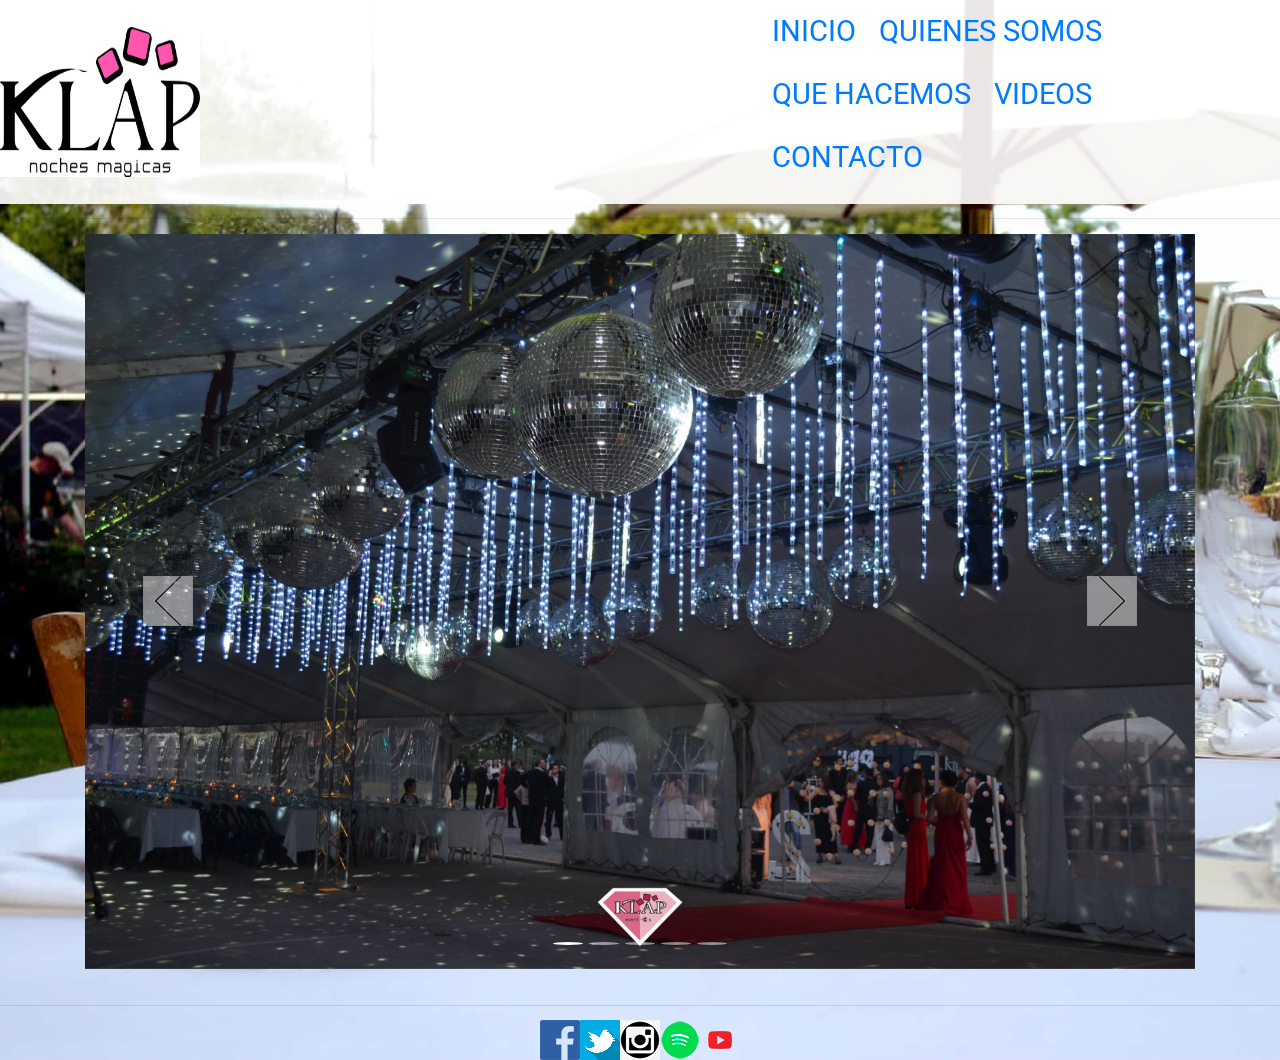
==== index.html @ 9e13ad0d "Subo todos los archivos" ====
<!DOCTYPE html>
<html lang="es">
<head>
    <meta charset="UTF-8">
    <title>EmpresaDeEventos</title>
    <meta name="viewport" content="width=device-width, initial-scale=1.0"/>
    <link href="https://fonts.googleapis.com/css2?family=Roboto:wght@300;700&display=swap" rel="stylesheet">
    <link rel="stylesheet" href="css/estilos.css">
    <link rel="stylesheet" href="https://stackpath.bootstrapcdn.com/bootstrap/4.5.2/css/bootstrap.min.css" integrity="sha384-JcKb8q3iqJ61gNV9KGb8thSsNjpSL0n8PARn9HuZOnIxN0hoP+VmmDGMN5t9UJ0Z" crossorigin="anonymous">
</head>
<body>
    <header>
        <nav>
            <div class="container-fluid">
                <div class="row align-items-center justify-content-between">
                  <div class="col-4 pl-0">
                    <img src="img/logo.jpg" alt="logo" class="logo"/>
                  </div>
                  <div class="col-5">
                    <ul>
                      <li>
                        <a href="index.html">INICIO</a>
                      </li>
                      <li>
                        <a href="qsomos.html">QUIENES SOMOS</a>
                      </li>
                      <li>
                        <a href="qhacemos.html">QUE HACEMOS</a>
                      </li>
                      <li>
                        <a href="galeria.html">VIDEOS</a>
                      </li>
                      <li>
                        <a href="contacto.html">CONTACTO</a>
                      </li>
                    </ul>
                  </div>
                </div>
              </div>
        </nav>
        <hr>
    </header>
        <div class="container">
            <div class="row">
                <div class="col-md-12">        
                    <div id="carouselExampleIndicators" class="carousel slide" data-ride="carousel">
                        <ol class="carousel-indicators">
                          <li data-target="#carouselExampleIndicators" data-slide-to="0" class="active"></li>
                          <li data-target="#carouselExampleIndicators" data-slide-to="1"></li>
                          <li data-target="#carouselExampleIndicators" data-slide-to="2"></li>
                          <li data-target="#carouselExampleIndicators" data-slide-to="3"></li>
                          <li data-target="#carouselExampleIndicators" data-slide-to="4"></li>
                        </ol>
                        <div class="carousel-inner">
                          <div class="carousel-item active">
                            <img src="img/carpa.jpg" class="d-block w-100" alt="Carpa decorada">
                          </div>
                          <div class="carousel-item">
                            <img src="img/pista2.jpg" class="d-block w-100" alt="Pista al aire libre decorada">
                          </div>
                          <div class="carousel-item">
                            <img src="img/evento.jpg" class="d-block w-100" alt="Mesas decoradas en salon para evento">
                          </div>
                          <div class="carousel-item">
                            <img src="img/pista.jpg" class="d-block w-100" alt="Pista decorada en salon">
                          </div>
                          <div class="carousel-item">
                            <img src="img/salon.jpg" class="d-block w-100" alt="Pista ambientada en salon">
                          </div>
                        </div>
                        <a class="carousel-control-prev" href="#carouselExampleIndicators" role="button" data-slide="prev">
                          <img src="img/prev.png" alt="">
                          <span class="sr-only">Previous</span>
                        </a>
                        <a class="carousel-control-next" href="#carouselExampleIndicators" role="button" data-slide="next">
                          <img src="img/next.png" alt="">
                          <span class="sr-only">Next</span>
                        </a>
                      </div>
                </div>
            </div>
        </div>
    <footer>
        <br>
        <hr>
        <div class="redes">
            <a href="https://www.facebook.com/Klap-Eventos-190011428291815"><img src="icons/facebook2.png" alt="Facebook"></a>
            <a href="https://twitter.com/klap_eventos?lang=es"><img src="icons/twitter2.png" alt="Twitter"></a>
            <a href="https://www.instagram.com/klap_eventos/"><img src="icons/instagram3.png" alt="Instagram"></a>
            <a href="https://open.spotify.com/user/ab7ne1gmvm8z00frj1wadqbgv?si=5-wvWDiqRsKqSoD27YAVqw"><img src="icons/spotify2.png" alt="Spotify"></a>
            <a href="https://www.youtube.com/channel/UCR2RvqGSBLuyRcz6pWMvLPg"><img src="icons/youtube.png" alt="Youtube"></a>
    
        </div>        
    </footer>
    <script src="https://code.jquery.com/jquery-3.5.1.slim.min.js" integrity="sha384-DfXdz2htPH0lsSSs5nCTpuj/zy4C+OGpamoFVy38MVBnE+IbbVYUew+OrCXaRkfj" crossorigin="anonymous"></script>
    <script src="https://cdn.jsdelivr.net/npm/popper.js@1.16.1/dist/umd/popper.min.js" integrity="sha384-9/reFTGAW83EW2RDu2S0VKaIzap3H66lZH81PoYlFhbGU+6BZp6G7niu735Sk7lN" crossorigin="anonymous"></script>
    <script src="https://stackpath.bootstrapcdn.com/bootstrap/4.5.2/js/bootstrap.min.js" integrity="sha384-B4gt1jrGC7Jh4AgTPSdUtOBvfO8shuf57BaghqFfPlYxofvL8/KUEfYiJOMMV+rV" crossorigin="anonymous"></script>   
</body>
</html>
---- css/estilos.css ----
*{
    margin: 0;
    padding: 0;
    box-sizing: border-box;
}
html{
    font-family: 'Roboto', sans-serif;
    font-size: 90%;
} 
header{
    position: sticky;
    top: 0;
    z-index: 1;
}
body{
    /* background-color: #6ea0e0; */
    background-image: url(../img/evento_airelibre.jpg);
    background-size: cover;
}
/*
.abrir{
    display: none;
}
.cerrar{
    display: none;
}
*/
ul{
    list-style: none;
}
nav{
    display: flex;
    justify-content: space-between;
    align-items: flex-end;
    align-items: center;
    background-color: rgba(255, 255, 255, 0.9); 

}
nav li{
    display: inline-block;
    font-size: 2em;
    padding: 5px;
    margin: 5px;
}
nav li a{
    text-decoration: none;
    transition: color 0.8s linear 0.2s;
}
nav li a:hover{
    color: rgb(0, 0, 0);

}
.logo {
    width: 200px; height: 150px;
}
.carousel-indicators li{
    height: 40px;
    width: 40px;
    border-radius: 50%;
}
.redes{
    display: flex;
    justify-content: center;
    align-items: flex-end;
    margin-top: 10px;
}
.somos1{
    display: grid;
    grid-template-columns: repeat(2,1fr);
}

.somos1 div{
    margin: 10px;
    padding: 5px;
    border: 1px solid black;
}
.contenidoq{
    background-color: rgba(255, 255, 255, 0.9); 
}
.contenidoq h3{
    align-self: center;
    font-size: 2rem;
    padding: 5px;
    margin: 10px;
    text-decoration: underline;
}
.contenidoq p{
    align-self: center;
    font-size: 2rem;
    padding: 5px;
    margin: 10px;
    font-style: italic;
}
.mapa{
justify-self: center;
align-self: center;
border-radius: 10px;
}
.mapa iframe{
    border-radius: 10px;
}
.c1{
    display: grid;
    grid-template-columns: repeat(2,1fr);
}
.c1 div{
    background-color: rgba(255, 255, 255, 0.9); 
    margin: 10px;
    padding: 10px;
    text-align: center;
    border: 1px black solid;
}
.c1 img{
    padding: 10px;
    border-radius: 50%;
}
.c1 h3{
    text-decoration: underline;
    text-align: center;
    font-size: 2rem;
    font-style: italic;
    padding: 5px;
    margin: 10px;
}
.c1 li{
    font-size: 2rem;
}
.galeria{
    display: grid;
    grid-template-columns: repeat(3,1fr);
    grid-column-gap: 10px;
    grid-row-gap: 15px;
}
.galeria iframe{
 width: 1fr;
 height: 300px;
 justify-self: center;
 align-self: center;
}
.back{
    font-size: 20px;
}
form{
    background-color: rgba(255, 255, 255, 0.9); 
    padding: 5px;
}


@media (max-width: 768px) {
    body{
        background-size: contain;
    }
    /*header nav{
        display: none;
    }
    
    header .abrir{
        display: block;
        position: absolute;
        top: 10px;
        right: 10px;
        width: 50px;
    }
    #nav:target{
        display: block;
    }
    */
    nav ul{
        font-size: 0.6rem;
    }
    .container a img{
        width: 30px;
        height: 30px;
    }
    .somos1{
        display: block;
    }
    .somos1 div{
        border: none;
    }
    .contenidoq{
        text-align: center;
    }
    .contenidoq p{
        font-size: 1.5rem;
    }
    .mapa{
        display: flex;
    }
    .c1{
        display: block;
    }
    .c1 img{
        max-width: -webkit-fill-available; 
    }
    .galeria{
        display: block;
        text-align: center;
    }
    .galeria iframe{
        margin: 15px;
        height: auto;
    }
}
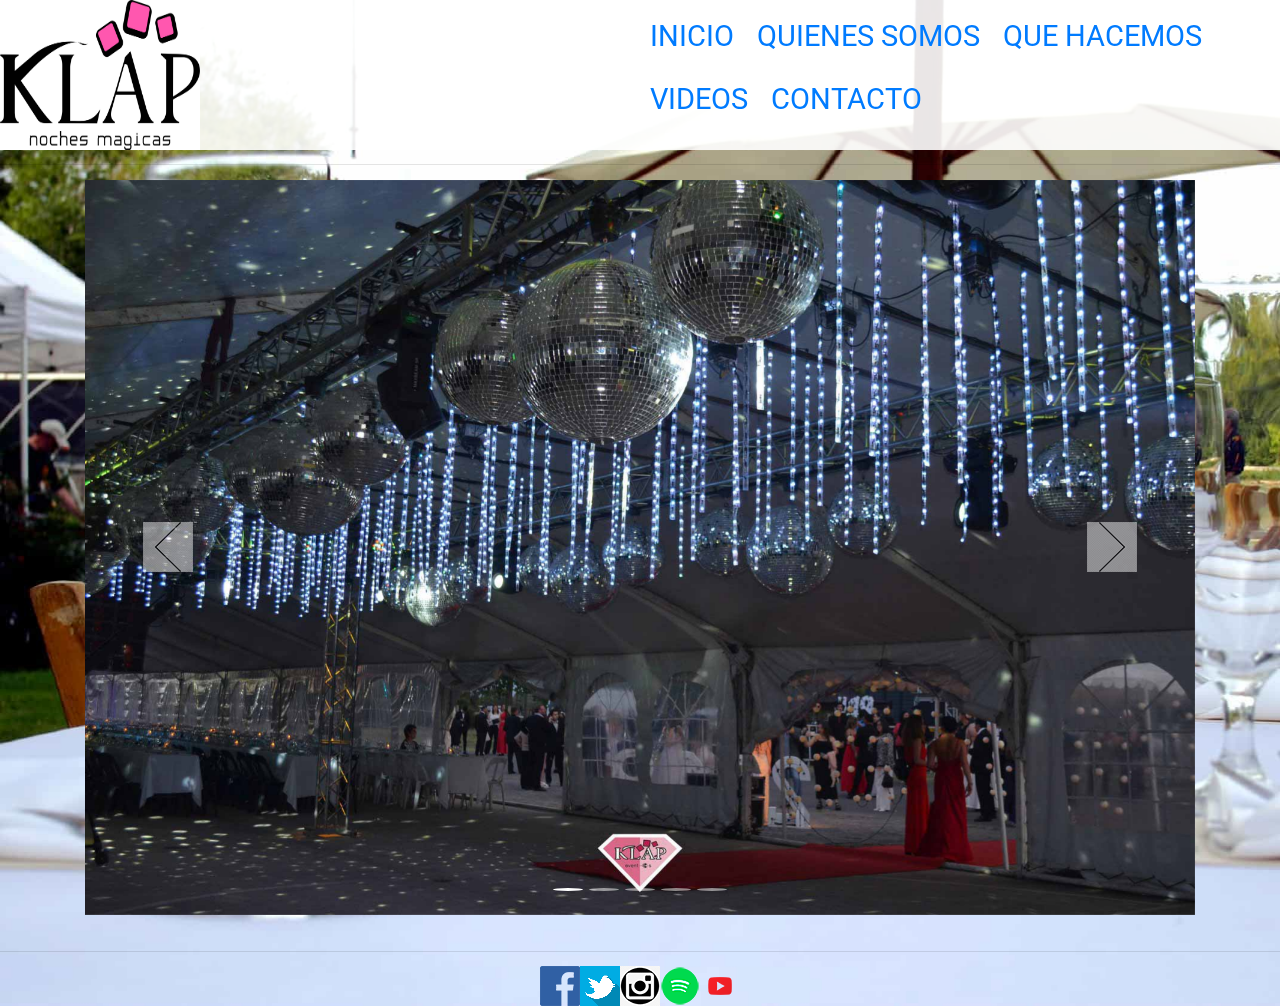
==== commit bb5326a6: "Agregue imagenes aptas para web y trabaje responsividad" ====
--- a/index.html
+++ b/index.html
@@ -2,7 +2,9 @@
 <html lang="es">
 <head>
     <meta charset="UTF-8">
-    <title>EmpresaDeEventos</title>
+    <title>Klap | Empresa De Eventos</title>
+    <meta name= "description" content= "Klap es una empresa con mas de diez años, que se dedica a la organizacion y planificacion de eventos sociales y empresariales, ofreciendo la mejor tecnologia y logistica del mercado.">
+    <meta name= "keywords" content="evento, eventos sociales, empresas de eventos, fiesta de empresa, eventos empresariales, fiestas de fin de año empresariales, eventos para empresas, productora de eventos, planificacion y organizacion de eventos, organizacion de fiestas">
     <meta name="viewport" content="width=device-width, initial-scale=1.0"/>
     <link href="https://fonts.googleapis.com/css2?family=Roboto:wght@300;700&display=swap" rel="stylesheet">
     <link rel="stylesheet" href="css/estilos.css">
@@ -13,10 +15,10 @@
         <nav>
             <div class="container-fluid">
                 <div class="row align-items-center justify-content-between">
-                  <div class="col-4 pl-0">
+                  <div class="col-4 col-md-6 p-0 m-0">
                     <img src="img/logo.jpg" alt="logo" class="logo"/>
                   </div>
-                  <div class="col-5">
+                  <div class="col-4 col-md-6 p-0 m-0">
                     <ul>
                       <li>
                         <a href="index.html">INICIO</a>
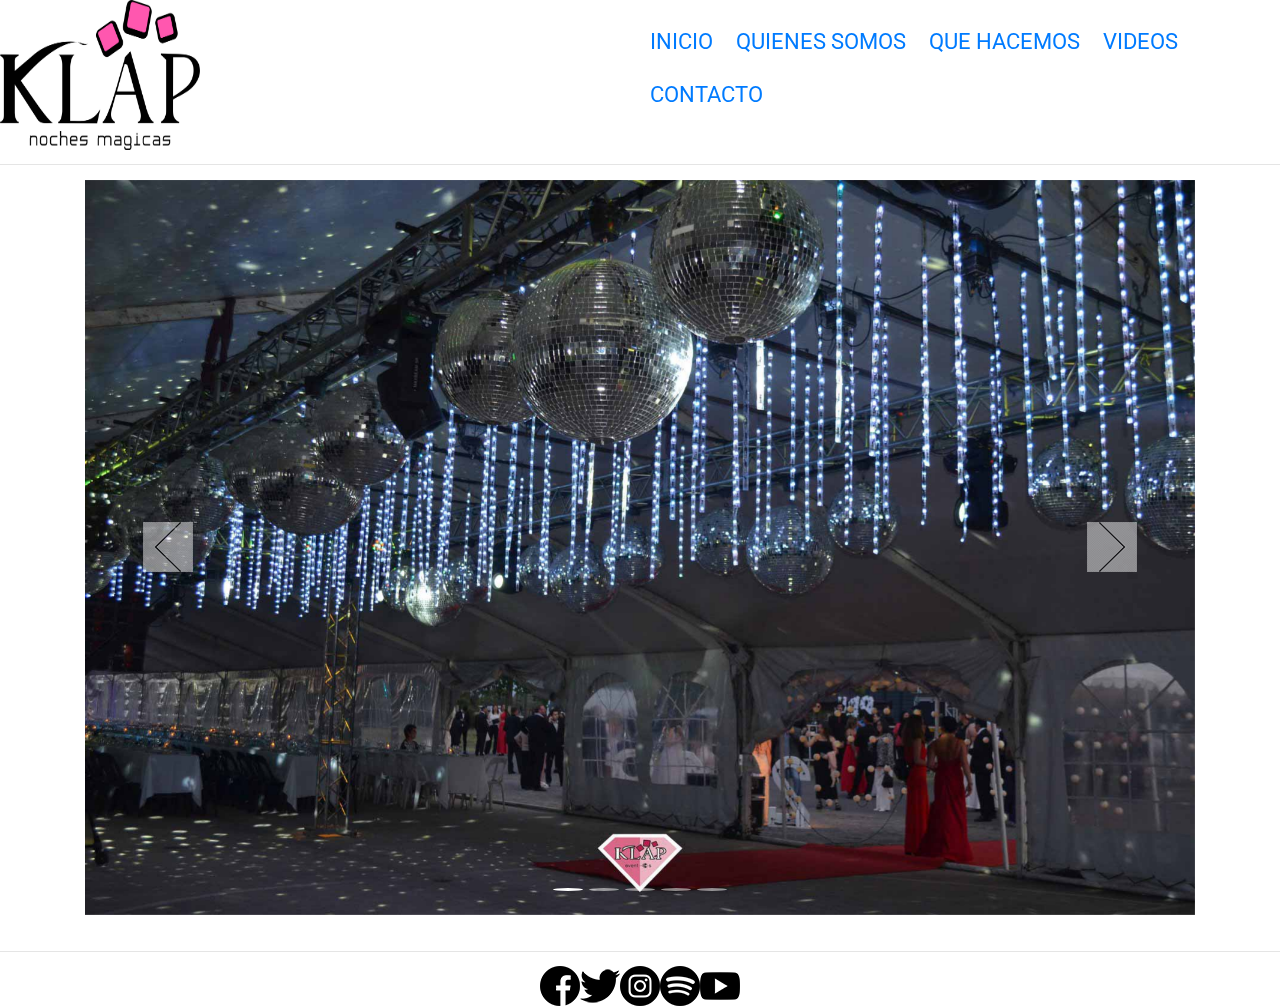
==== commit 970ca998: "Arregle parte visual" ====
--- a/index.html
+++ b/index.html
@@ -86,12 +86,11 @@
         <br>
         <hr>
         <div class="redes">
-            <a href="https://www.facebook.com/Klap-Eventos-190011428291815"><img src="icons/facebook2.png" alt="Facebook"></a>
-            <a href="https://twitter.com/klap_eventos?lang=es"><img src="icons/twitter2.png" alt="Twitter"></a>
-            <a href="https://www.instagram.com/klap_eventos/"><img src="icons/instagram3.png" alt="Instagram"></a>
-            <a href="https://open.spotify.com/user/ab7ne1gmvm8z00frj1wadqbgv?si=5-wvWDiqRsKqSoD27YAVqw"><img src="icons/spotify2.png" alt="Spotify"></a>
+            <a href="https://www.facebook.com/Klap-Eventos-190011428291815"><img src="icons/facebook.png" alt="Facebook"></a>
+            <a href="https://twitter.com/klap_eventos?lang=es"><img src="icons/twitter.png" alt="Twitter"></a>
+            <a href="https://www.instagram.com/klap_eventos/"><img src="icons/instagram.png" alt="Instagram"></a>
+            <a href="https://open.spotify.com/user/ab7ne1gmvm8z00frj1wadqbgv?si=5-wvWDiqRsKqSoD27YAVqw"><img src="icons/spotify.png" alt="Spotify"></a>
             <a href="https://www.youtube.com/channel/UCR2RvqGSBLuyRcz6pWMvLPg"><img src="icons/youtube.png" alt="Youtube"></a>
-    
         </div>        
     </footer>
     <script src="https://code.jquery.com/jquery-3.5.1.slim.min.js" integrity="sha384-DfXdz2htPH0lsSSs5nCTpuj/zy4C+OGpamoFVy38MVBnE+IbbVYUew+OrCXaRkfj" crossorigin="anonymous"></script>
--- a/css/estilos.css
+++ b/css/estilos.css
@@ -11,11 +11,10 @@
     position: sticky;
     top: 0;
     z-index: 1;
+    background-color: rgba(255, 255, 255, 0.9); 
 }
 body{
-    /* background-color: #6ea0e0; */
-    background-image: url(../img/evento_airelibre.jpg);
-    background-size: cover;
+    background-color: rgba(46, 46, 46, 0.425) ;
 }
 /*
 .abrir{
@@ -33,12 +32,10 @@
     justify-content: space-between;
     align-items: flex-end;
     align-items: center;
-    background-color: rgba(255, 255, 255, 0.9); 
-
 }
 nav li{
     display: inline-block;
-    font-size: 2em;
+    font-size: 22px;
     padding: 5px;
     margin: 5px;
 }
@@ -86,7 +83,7 @@
 }
 .contenidoq p{
     align-self: center;
-    font-size: 2rem;
+    font-size: 1.5rem;
     padding: 5px;
     margin: 10px;
     font-style: italic;
@@ -123,7 +120,7 @@
     margin: 10px;
 }
 .c1 li{
-    font-size: 2rem;
+    font-size: 1.5rem;
 }
 .galeria{
     display: grid;
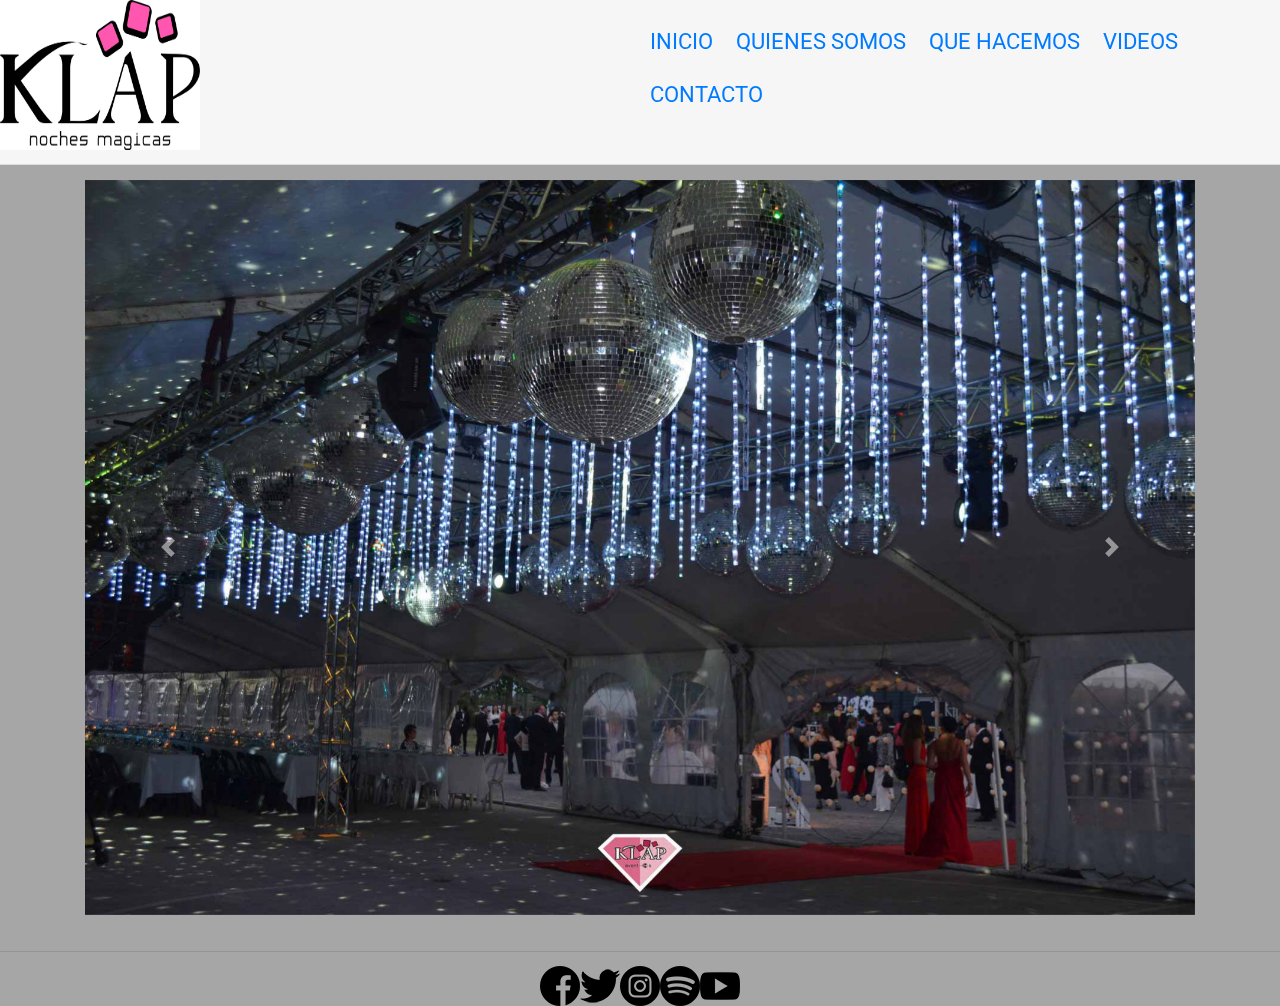
==== commit 5f91dec7: "Modifique contenido visual" ====
--- a/index.html
+++ b/index.html
@@ -7,9 +7,9 @@
     <meta name= "keywords" content="evento, eventos sociales, empresas de eventos, fiesta de empresa, eventos empresariales, fiestas de fin de año empresariales, eventos para empresas, productora de eventos, planificacion y organizacion de eventos, organizacion de fiestas">
     <meta name="viewport" content="width=device-width, initial-scale=1.0"/>
     <link href="https://fonts.googleapis.com/css2?family=Roboto:wght@300;700&display=swap" rel="stylesheet">
+    <link rel="stylesheet" href="https://stackpath.bootstrapcdn.com/bootstrap/4.5.2/css/bootstrap.min.css" integrity="sha384-JcKb8q3iqJ61gNV9KGb8thSsNjpSL0n8PARn9HuZOnIxN0hoP+VmmDGMN5t9UJ0Z" crossorigin="anonymous">
     <link rel="stylesheet" href="css/estilos.css">
-    <link rel="stylesheet" href="https://stackpath.bootstrapcdn.com/bootstrap/4.5.2/css/bootstrap.min.css" integrity="sha384-JcKb8q3iqJ61gNV9KGb8thSsNjpSL0n8PARn9HuZOnIxN0hoP+VmmDGMN5t9UJ0Z" crossorigin="anonymous">
-</head>
+  </head>
 <body>
     <header>
         <nav>
@@ -45,40 +45,33 @@
         <div class="container">
             <div class="row">
                 <div class="col-md-12">        
-                    <div id="carouselExampleIndicators" class="carousel slide" data-ride="carousel">
-                        <ol class="carousel-indicators">
-                          <li data-target="#carouselExampleIndicators" data-slide-to="0" class="active"></li>
-                          <li data-target="#carouselExampleIndicators" data-slide-to="1"></li>
-                          <li data-target="#carouselExampleIndicators" data-slide-to="2"></li>
-                          <li data-target="#carouselExampleIndicators" data-slide-to="3"></li>
-                          <li data-target="#carouselExampleIndicators" data-slide-to="4"></li>
-                        </ol>
-                        <div class="carousel-inner">
-                          <div class="carousel-item active">
-                            <img src="img/carpa.jpg" class="d-block w-100" alt="Carpa decorada">
-                          </div>
-                          <div class="carousel-item">
-                            <img src="img/pista2.jpg" class="d-block w-100" alt="Pista al aire libre decorada">
-                          </div>
-                          <div class="carousel-item">
-                            <img src="img/evento.jpg" class="d-block w-100" alt="Mesas decoradas en salon para evento">
-                          </div>
-                          <div class="carousel-item">
-                            <img src="img/pista.jpg" class="d-block w-100" alt="Pista decorada en salon">
-                          </div>
-                          <div class="carousel-item">
-                            <img src="img/salon.jpg" class="d-block w-100" alt="Pista ambientada en salon">
-                          </div>
-                        </div>
-                        <a class="carousel-control-prev" href="#carouselExampleIndicators" role="button" data-slide="prev">
-                          <img src="img/prev.png" alt="">
-                          <span class="sr-only">Previous</span>
-                        </a>
-                        <a class="carousel-control-next" href="#carouselExampleIndicators" role="button" data-slide="next">
-                          <img src="img/next.png" alt="">
-                          <span class="sr-only">Next</span>
-                        </a>
+                  <div id="carouselExampleControls" class="carousel slide" data-ride="carousel">
+                    <div class="carousel-inner">
+                      <div class="carousel-item active">
+                        <img class="d-block w-100" src="img/carpa.jpg" alt="Carpa decorada">
                       </div>
+                      <div class="carousel-item">
+                        <img class="d-block w-100" src="img/pista2.jpg" alt="Pista al aire libre decorada">
+                      </div>
+                      <div class="carousel-item">
+                        <img class="d-block w-100" src="img/evento.jpg" alt="Mesas decoradas en salon para evento">
+                      </div>
+                      <div class="carousel-item">
+                        <img class="d-block w-100" src="img/pista.jpg" alt="Pista decorada en salon">
+                      </div>
+                      <div class="carousel-item">
+                        <img class="d-block w-100" src="img/salon.jpg" alt="Pista ambientada en salon">
+                      </div>
+                      <a class="carousel-control-prev" href="#carouselExampleControls" role="button" data-slide="prev">
+                        <span class="carousel-control-prev-icon" aria-hidden="true"></span>
+                        <span class="sr-only">Previous</span>
+                      </a>
+                      <a class="carousel-control-next" href="#carouselExampleControls" role="button" data-slide="next">
+                        <span class="carousel-control-next-icon" aria-hidden="true"></span>
+                        <span class="sr-only">Next</span>
+                      </a>
+                    </div>
+                  </div>
                 </div>
             </div>
         </div>
--- a/css/estilos.css
+++ b/css/estilos.css
@@ -136,6 +136,8 @@
 }
 .back{
     font-size: 20px;
+    margin: 50px;
+    display: block;
 }
 form{
     background-color: rgba(255, 255, 255, 0.9); 
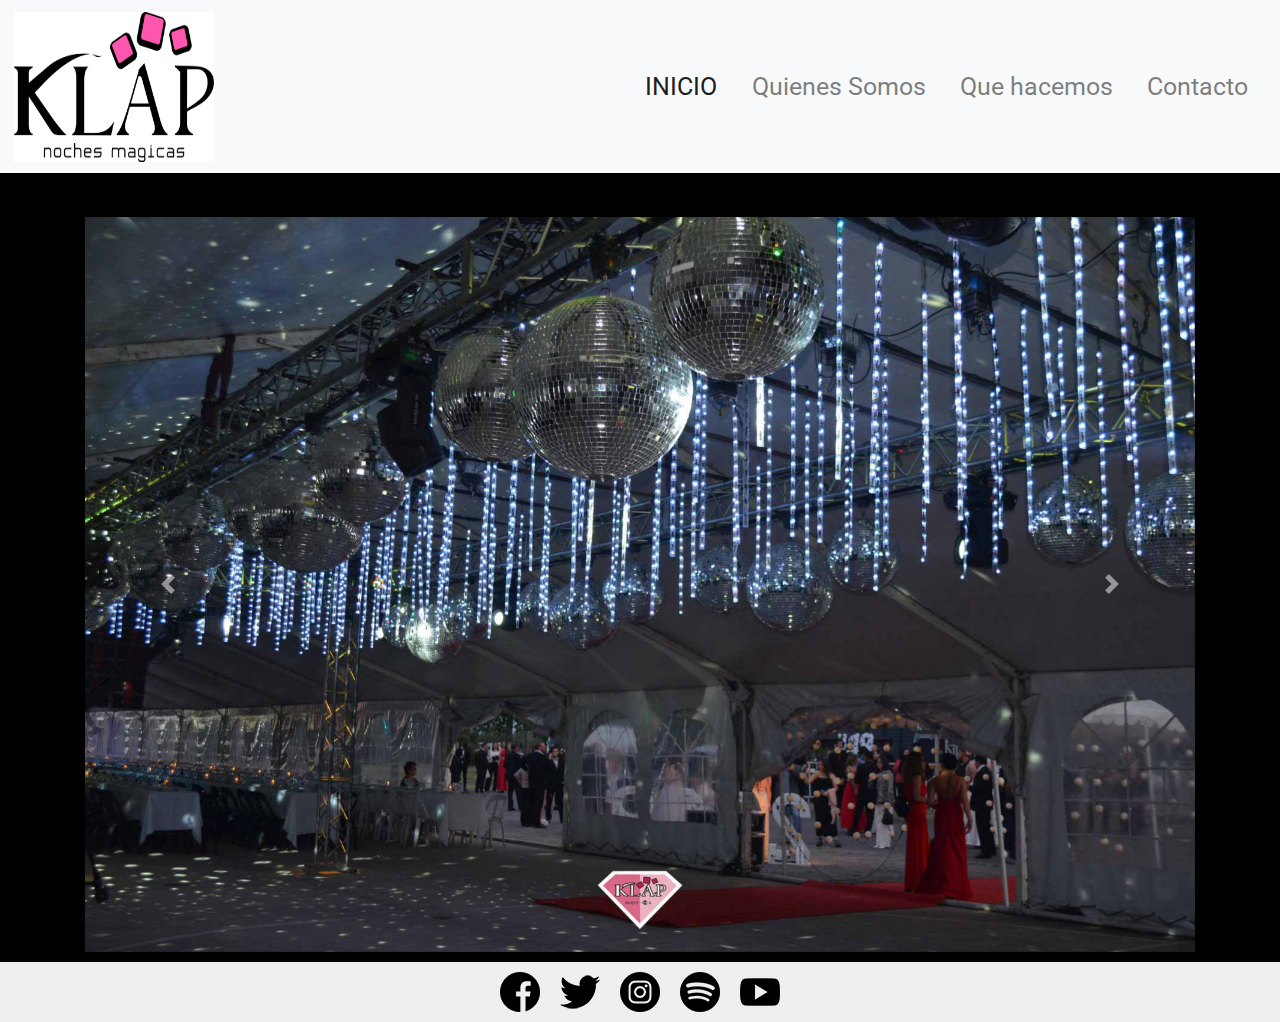
==== commit 710e8103: "Modifique contenido de Que Hacemos y aplique responsividad en el nav" ====
--- a/index.html
+++ b/index.html
@@ -12,37 +12,22 @@
   </head>
 <body>
     <header>
-        <nav>
-            <div class="container-fluid">
-                <div class="row align-items-center justify-content-between">
-                  <div class="col-4 col-md-6 p-0 m-0">
-                    <img src="img/logo.jpg" alt="logo" class="logo"/>
-                  </div>
-                  <div class="col-4 col-md-6 p-0 m-0">
-                    <ul>
-                      <li>
-                        <a href="index.html">INICIO</a>
-                      </li>
-                      <li>
-                        <a href="qsomos.html">QUIENES SOMOS</a>
-                      </li>
-                      <li>
-                        <a href="qhacemos.html">QUE HACEMOS</a>
-                      </li>
-                      <li>
-                        <a href="galeria.html">VIDEOS</a>
-                      </li>
-                      <li>
-                        <a href="contacto.html">CONTACTO</a>
-                      </li>
-                    </ul>
-                  </div>
-                </div>
-              </div>
-        </nav>
-        <hr>
+      <nav class="navbar navbar-expand-lg navbar-light bg-light">
+        <a class="navbar-brand" href="#"><img src="img/logo.jpg" alt="Logo" class="logo"></a>
+        <button class="navbar-toggler" type="button" data-toggle="collapse" data-target="#navbarNavAltMarkup" aria-controls="navbarNavAltMarkup" aria-expanded="false" aria-label="Toggle navigation">
+          <span class="navbar-toggler-icon"></span>
+        </button>
+        <div class="collapse navbar-collapse" id="navbarNavAltMarkup">
+          <div class="navbar-nav ml-auto">
+            <a class="nav-link active" href="index.html">INICIO <span class="sr-only">(current)</span></a>
+            <a class="nav-link" href="qsomos.html">Quienes Somos</a>
+            <a class="nav-link" href="qhacemos.html">Que hacemos</a>
+            <a class="nav-link" href="contacto.html">Contacto</a>
+          </div>
+        </div>
+      </nav>
     </header>
-        <div class="container">
+        <div class="container mt-5">
             <div class="row">
                 <div class="col-md-12">        
                   <div id="carouselExampleControls" class="carousel slide" data-ride="carousel">
@@ -76,8 +61,6 @@
             </div>
         </div>
     <footer>
-        <br>
-        <hr>
         <div class="redes">
             <a href="https://www.facebook.com/Klap-Eventos-190011428291815"><img src="icons/facebook.png" alt="Facebook"></a>
             <a href="https://twitter.com/klap_eventos?lang=es"><img src="icons/twitter.png" alt="Twitter"></a>
--- a/css/estilos.css
+++ b/css/estilos.css
@@ -2,6 +2,8 @@
     margin: 0;
     padding: 0;
     box-sizing: border-box;
+    text-decoration: none;
+    list-style: none;
 }
 html{
     font-family: 'Roboto', sans-serif;
@@ -11,19 +13,11 @@
     position: sticky;
     top: 0;
     z-index: 1;
-    background-color: rgba(255, 255, 255, 0.9); 
+    background-color: rgba(255, 255, 255, 0.938); 
 }
 body{
-    background-color: rgba(46, 46, 46, 0.425) ;
+    background-color: rgb(0, 0, 0) ;
 }
-/*
-.abrir{
-    display: none;
-}
-.cerrar{
-    display: none;
-}
-*/
 ul{
     list-style: none;
 }
@@ -33,19 +27,10 @@
     align-items: flex-end;
     align-items: center;
 }
-nav li{
-    display: inline-block;
-    font-size: 22px;
-    padding: 5px;
-    margin: 5px;
-}
-nav li a{
-    text-decoration: none;
-    transition: color 0.8s linear 0.2s;
-}
-nav li a:hover{
-    color: rgb(0, 0, 0);
-
+nav div a{
+    font-size: 25px;
+    margin: 10px;
+    font-family: 'Roboto', sans-serif;
 }
 .logo {
     width: 200px; height: 150px;
@@ -61,6 +46,9 @@
     align-items: flex-end;
     margin-top: 10px;
 }
+.redes a{
+    margin: 10px;
+}
 .somos1{
     display: grid;
     grid-template-columns: repeat(2,1fr);
@@ -72,9 +60,11 @@
     border: 1px solid black;
 }
 .contenidoq{
-    background-color: rgba(255, 255, 255, 0.9); 
+    background-color: rgba(255, 255, 255, 0.9);
+    border-radius: 10%; 
 }
 .contenidoq h3{
+    font-family:'Cinzel', serif;
     align-self: center;
     font-size: 2rem;
     padding: 5px;
@@ -91,36 +81,28 @@
 .mapa{
 justify-self: center;
 align-self: center;
-border-radius: 10px;
+border-radius: 10%;
 }
 .mapa iframe{
     border-radius: 10px;
 }
-.c1{
-    display: grid;
-    grid-template-columns: repeat(2,1fr);
+#servicios{
+    display: flex;
+    justify-content: space-between;
+    align-items: center;
 }
-.c1 div{
-    background-color: rgba(255, 255, 255, 0.9); 
-    margin: 10px;
-    padding: 10px;
+#servicios p{
+    font-family: 'Cormorant Garamond', serif;
     text-align: center;
-    border: 1px black solid;
+    font-size: 4rem;
+    padding: 90px;
+    color: rgb(199, 99, 166);
 }
-.c1 img{
-    padding: 10px;
-    border-radius: 50%;
-}
-.c1 h3{
-    text-decoration: underline;
-    text-align: center;
-    font-size: 2rem;
-    font-style: italic;
-    padding: 5px;
-    margin: 10px;
-}
-.c1 li{
-    font-size: 1.5rem;
+#servicios img{
+    margin: 20px;
+    width: 50%;
+    height: 70%;
+    border-radius: 20%;
 }
 .galeria{
     display: grid;
@@ -133,39 +115,33 @@
  height: 300px;
  justify-self: center;
  align-self: center;
+ padding: 20px;
 }
 .back{
     font-size: 20px;
     margin: 50px;
     display: block;
+    color: rgb(199, 99, 166);
 }
 form{
     background-color: rgba(255, 255, 255, 0.9); 
     padding: 5px;
 }
-
+footer{
+    background-color: rgba(255, 255, 255, 0.938); 
+}
 
 @media (max-width: 768px) {
-    body{
-        background-size: contain;
+    nav div a{
+        font-size: 20px;
+        padding: 5px;
+        margin: 5px;
+
     }
-    /*header nav{
-        display: none;
-    }
-    
-    header .abrir{
-        display: block;
-        position: absolute;
-        top: 10px;
-        right: 10px;
-        width: 50px;
-    }
-    #nav:target{
-        display: block;
-    }
-    */
-    nav ul{
-        font-size: 0.6rem;
+    .logo{
+        width: 150px;
+        height: 100%;
+        margin: 15px, 15px;
     }
     .container a img{
         width: 30px;
@@ -173,6 +149,7 @@
     }
     .somos1{
         display: block;
+        border-radius: 0;
     }
     .somos1 div{
         border: none;
@@ -186,18 +163,17 @@
     .mapa{
         display: flex;
     }
-    .c1{
+    #servicios p{
+        font-size: 1.2rem;
         display: block;
-    }
-    .c1 img{
-        max-width: -webkit-fill-available; 
+        padding: 20px;
+        font-weight: bold;
     }
     .galeria{
         display: block;
         text-align: center;
     }
     .galeria iframe{
-        margin: 15px;
         height: auto;
     }
 }
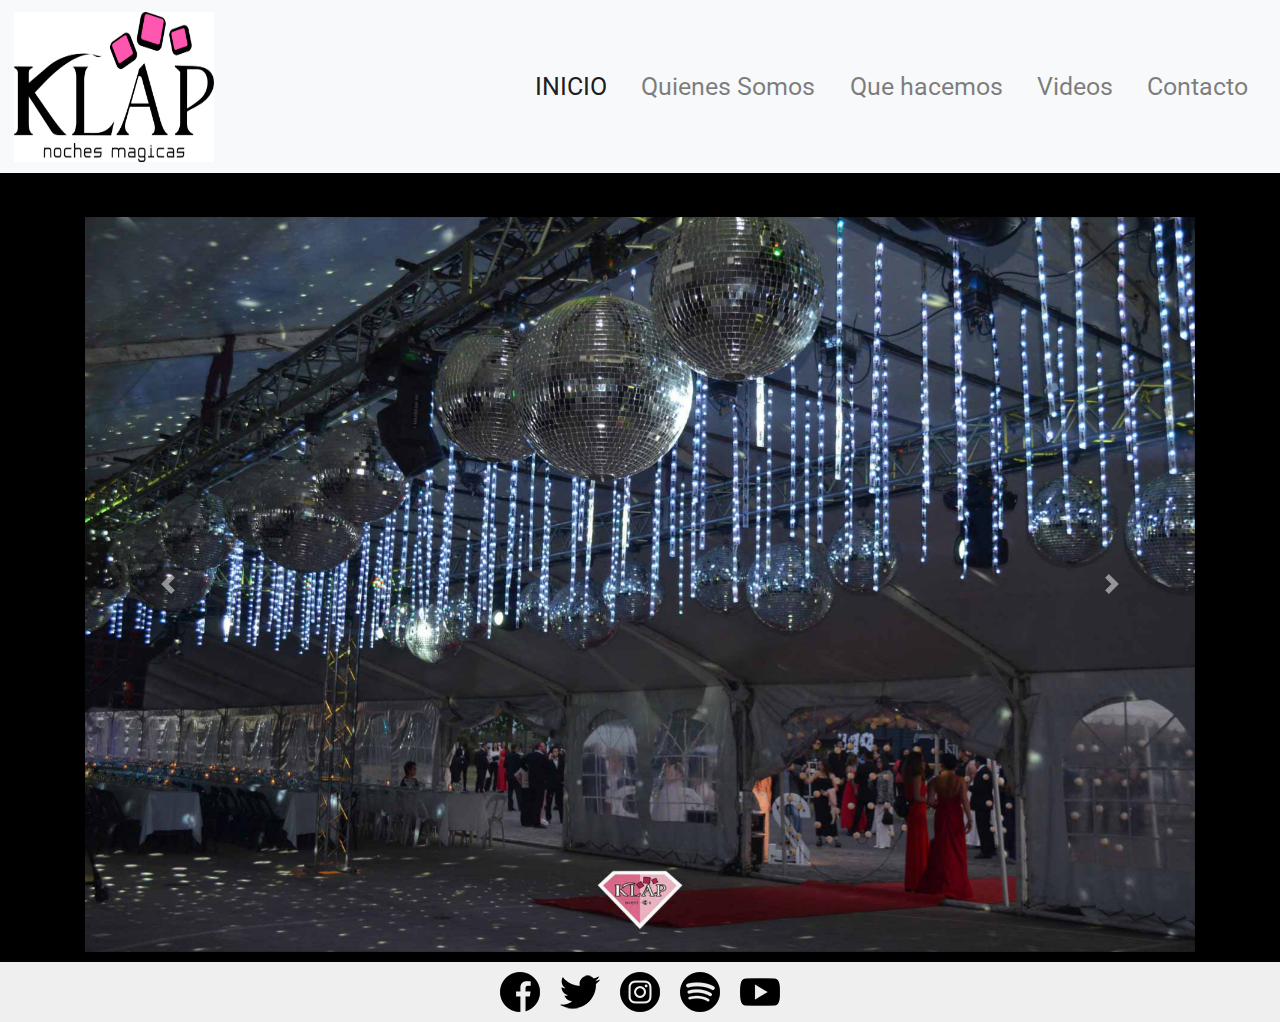
==== commit f539571b: "Agregue la pagina Videos" ====
--- a/index.html
+++ b/index.html
@@ -22,6 +22,7 @@
             <a class="nav-link active" href="index.html">INICIO <span class="sr-only">(current)</span></a>
             <a class="nav-link" href="qsomos.html">Quienes Somos</a>
             <a class="nav-link" href="qhacemos.html">Que hacemos</a>
+            <a class="nav-link" href="galeria.html">Videos</a>
             <a class="nav-link" href="contacto.html">Contacto</a>
           </div>
         </div>
